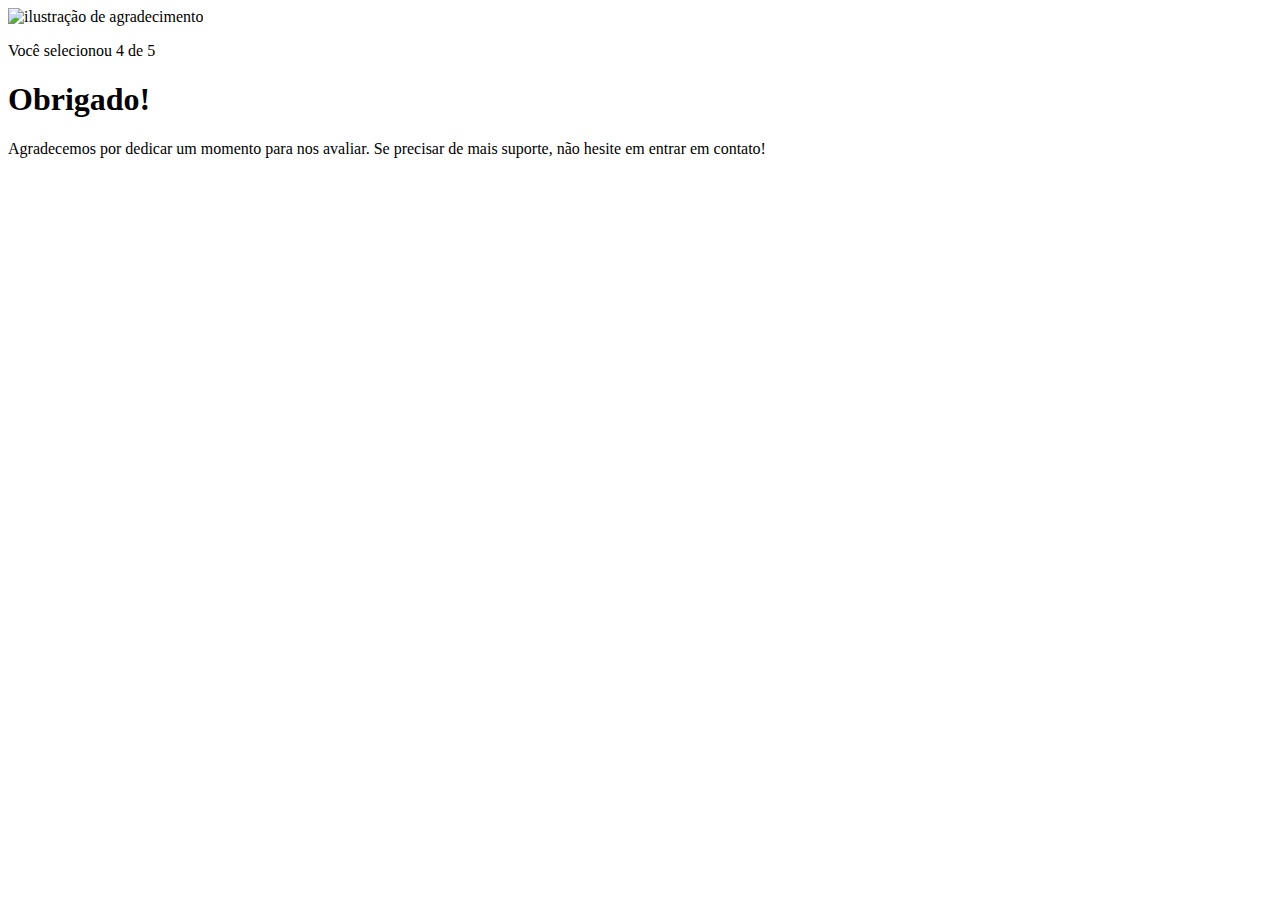
==== pages/agradecimento.html @ 2b5133f1 "sexto commit do HTML e pri,iro commir do itradecimentoimento HTML e primeiro commit do git add . git" ====
<!DOCTYPE html>
<html lang="en">
<head>
    <meta charset="UTF-8">
    <meta name="viewport" content="width=device-width, initial-scale=1.0">
    <link rel="stylesheet" href="agradecimento.css">
    <title>Feedback - Agradecimento</title>
</head>
<body>
    <div class="card">
        <img src="../images/illustration-thank-you.svg" alt="ilustração de agradecimento">
    </div>
    
    <p>Você selecionou 4 de 5</p>

    <h1>Obrigado!</h1>

    <p>Agradecemos por dedicar um momento para nos avaliar. Se precisar de mais suporte, não hesite em entrar em contato!</p>
</body>
</html>
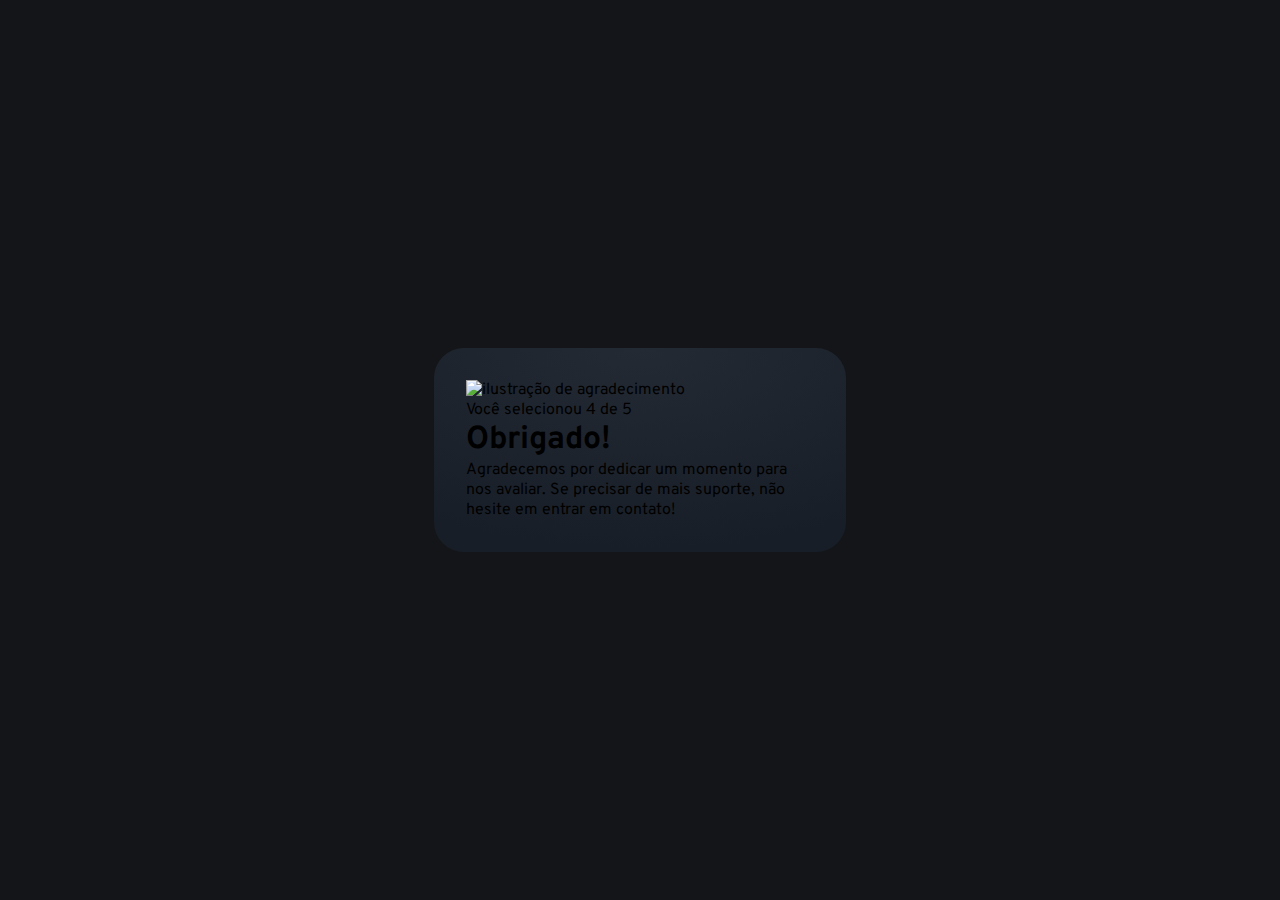
==== commit 3405585e: "segundo commit do agradecimento.html e segundo commit do agradecimento.css" ====
--- a/pages/agradecimento.html
+++ b/pages/agradecimento.html
@@ -4,17 +4,22 @@
     <meta charset="UTF-8">
     <meta name="viewport" content="width=device-width, initial-scale=1.0">
     <link rel="stylesheet" href="agradecimento.css">
+    <link rel="preconnect" href="https://fonts.googleapis.com">
+    <link rel="preconnect" href="https://fonts.gstatic.com" crossorigin>
+    <link href="https://fonts.googleapis.com/css2?family=Overpass:ital,wght@0,100..900;1,100..900&display=swap" rel="stylesheet">
     <title>Feedback - Agradecimento</title>
 </head>
 <body>
     <div class="card">
         <img src="../images/illustration-thank-you.svg" alt="ilustração de agradecimento">
+
+        <p>Você selecionou 4 de 5</p>
+
+        <h1>Obrigado!</h1>
+
+        <p>Agradecemos por dedicar um momento para nos avaliar. Se precisar de mais suporte, não hesite em entrar em contato!</p>
     </div>
     
-    <p>Você selecionou 4 de 5</p>
-
-    <h1>Obrigado!</h1>
-
-    <p>Agradecemos por dedicar um momento para nos avaliar. Se precisar de mais suporte, não hesite em entrar em contato!</p>
+    
 </body>
 </html>--- a/pages/agradecimento.css
+++ b/pages/agradecimento.css
@@ -0,0 +1,33 @@
+* {
+    margin: 0;
+    padding: 0;
+    box-sizing: border-box;
+    font-family: "Overpass", sans-serif;
+    -webkit-font-smoothing: antialiased; 
+}
+
+:root {
+    --dark-blue: #262E38;
+    --light-grey: #969FAD;
+    --medium-grey: #7C8798; 
+    --orange: #FC7614;
+    --white: #FFF;
+    --very-dark-blue: #131518;
+    --black-gradient: radial-gradient(98.96% 98.96% at 50% 0%, #232A34 0%, #181E27);
+}
+
+body {
+    background-color: var(--very-dark-blue);
+    height: 100svh;
+
+    display: flex;
+    justify-content: center;
+    align-items: center;
+}
+
+.card {
+    background: var(--black-gradient);
+    max-width: 412px;
+    padding: 32px;
+    border-radius: 30px;
+}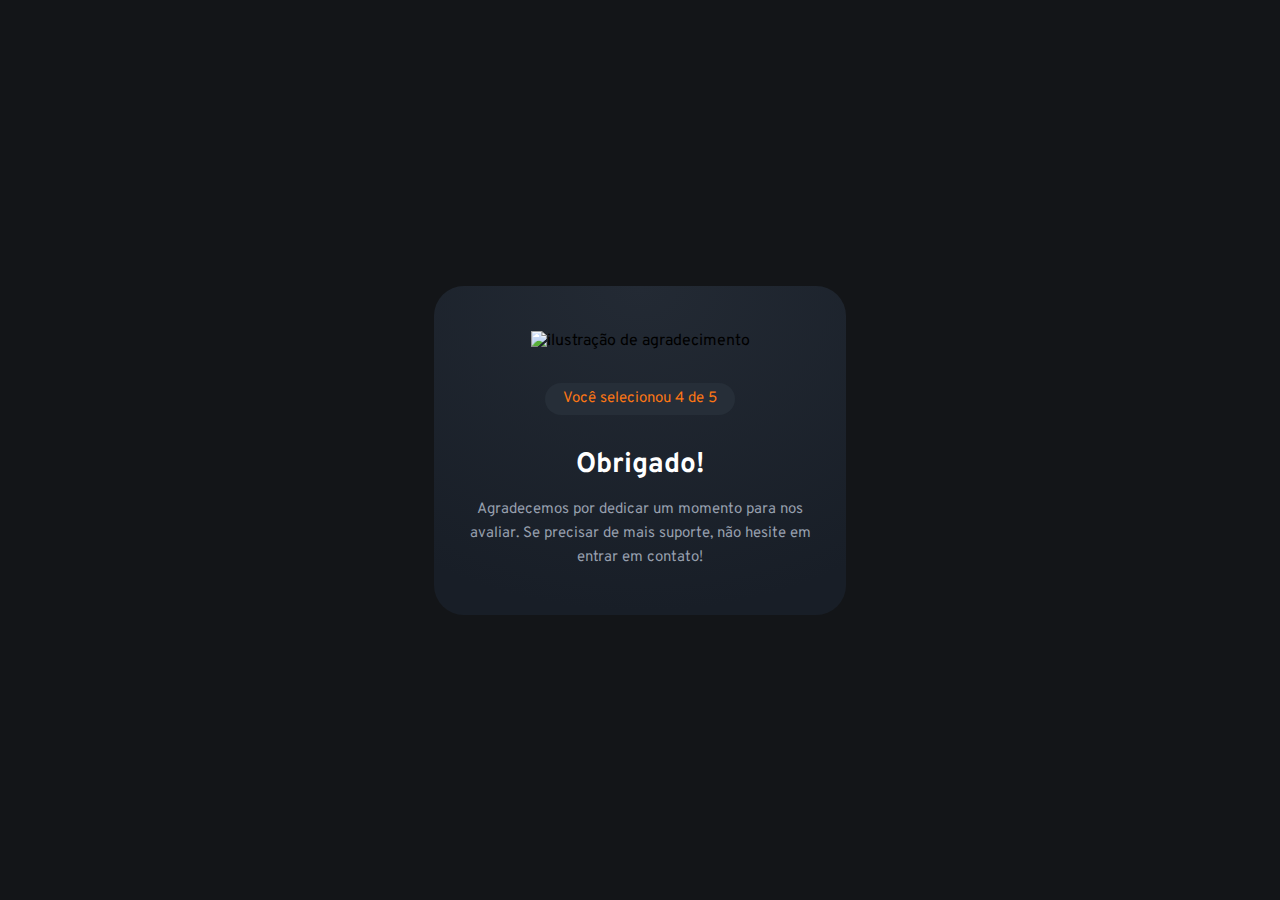
==== commit 2ec9b083: "terceiro commit do agradecimento.html e quarto commit do agradecimento.css" ====
--- a/pages/agradecimento.html
+++ b/pages/agradecimento.html
@@ -13,7 +13,7 @@
     <div class="card">
         <img src="../images/illustration-thank-you.svg" alt="ilustração de agradecimento">
 
-        <p>Você selecionou 4 de 5</p>
+        <p class="paragrafo_nota">Você selecionou 4 de 5</p>
 
         <h1>Obrigado!</h1>
 
--- a/pages/agradecimento.css
+++ b/pages/agradecimento.css
@@ -27,7 +27,37 @@
 
 .card {
     background: var(--black-gradient);
+    text-align: center;
     max-width: 412px;
-    padding: 32px;
+    padding: 45px 32px;
     border-radius: 30px;
+}
+
+.card img {
+    margin-bottom: 32px;
+}
+
+.card .paragrafo_nota {
+    background-color: var(--dark-blue);
+    width: fit-content;
+    margin-inline: auto;
+    padding: 4px 18px;
+    border-radius: 22px;
+
+    font-size: 15px;
+    color: var(--orange);
+
+    margin-bottom: 32px;
+}
+
+.card h1 {
+    color: var(--white);
+    font-size: 28px;
+    margin-bottom: 15px;
+}
+
+.card p {
+    color: var(--light-grey);
+    font-size: 15px;
+    line-height: 24px;
 }